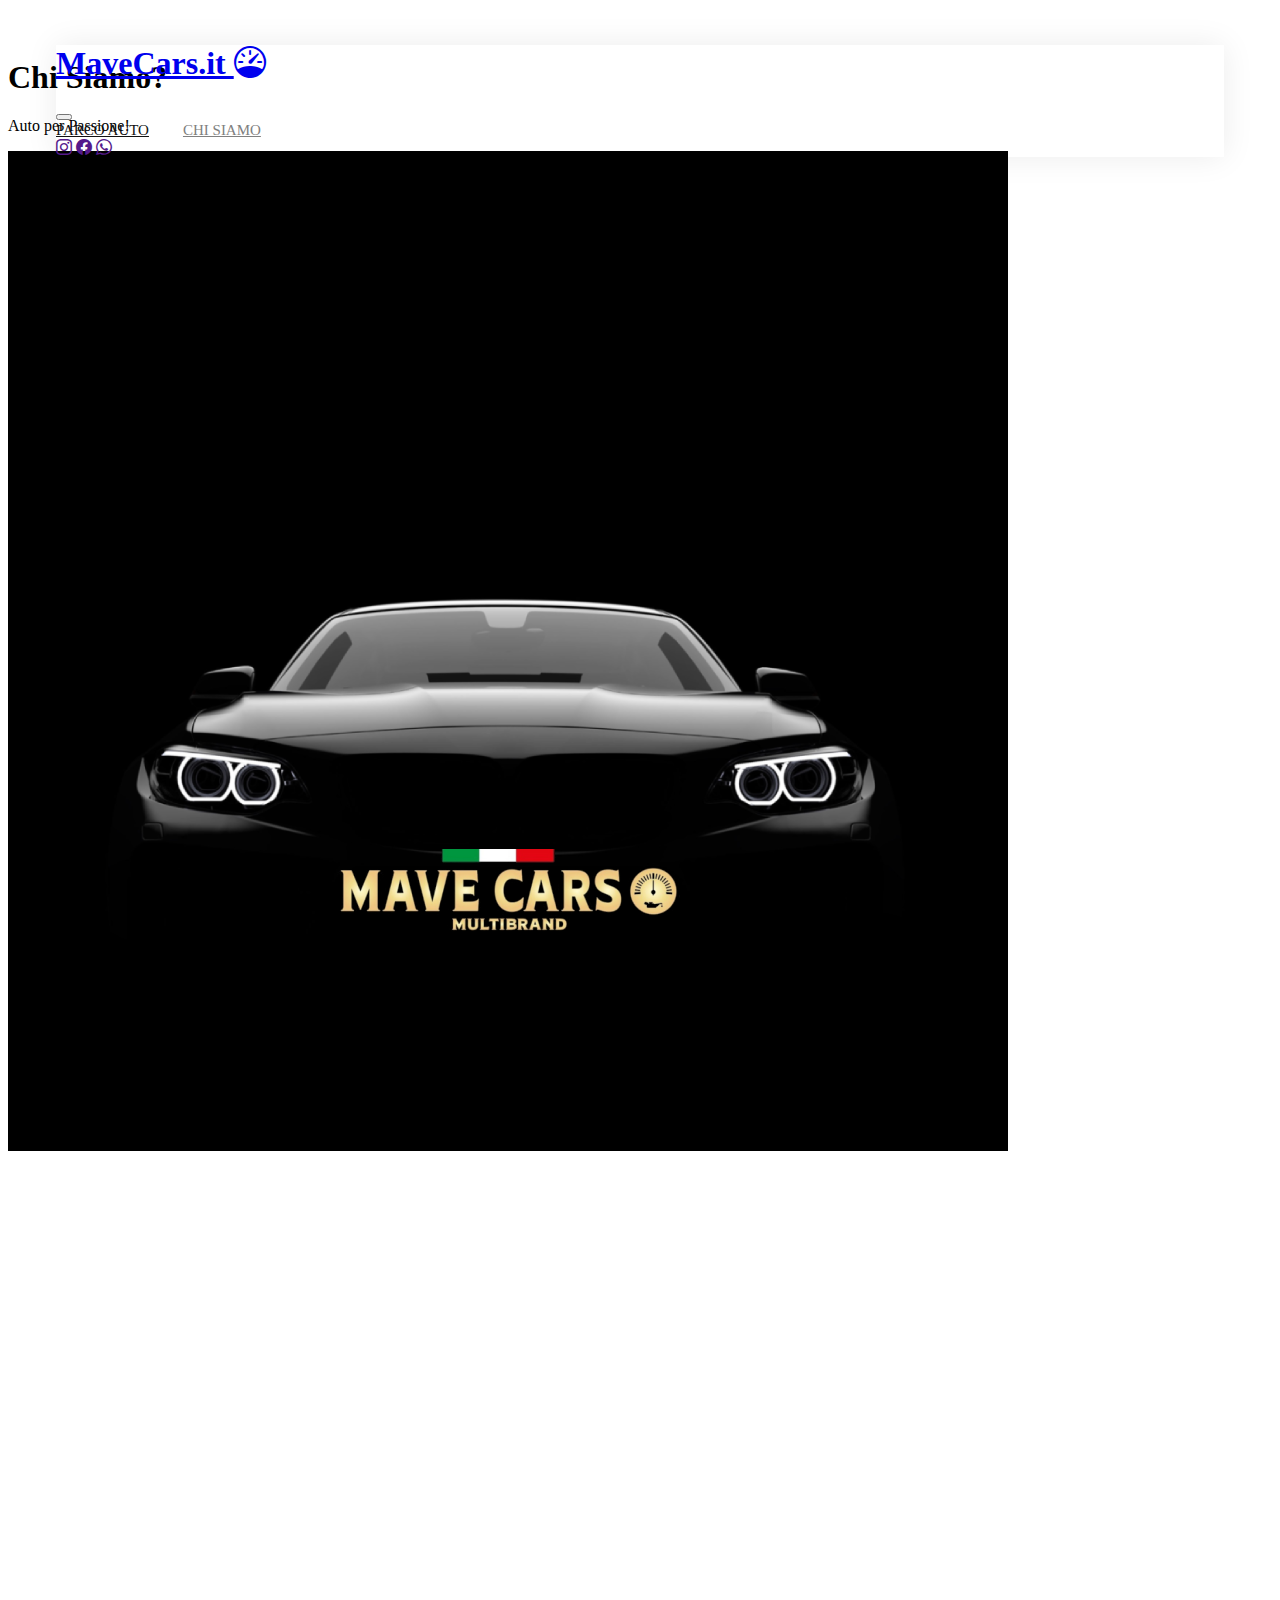
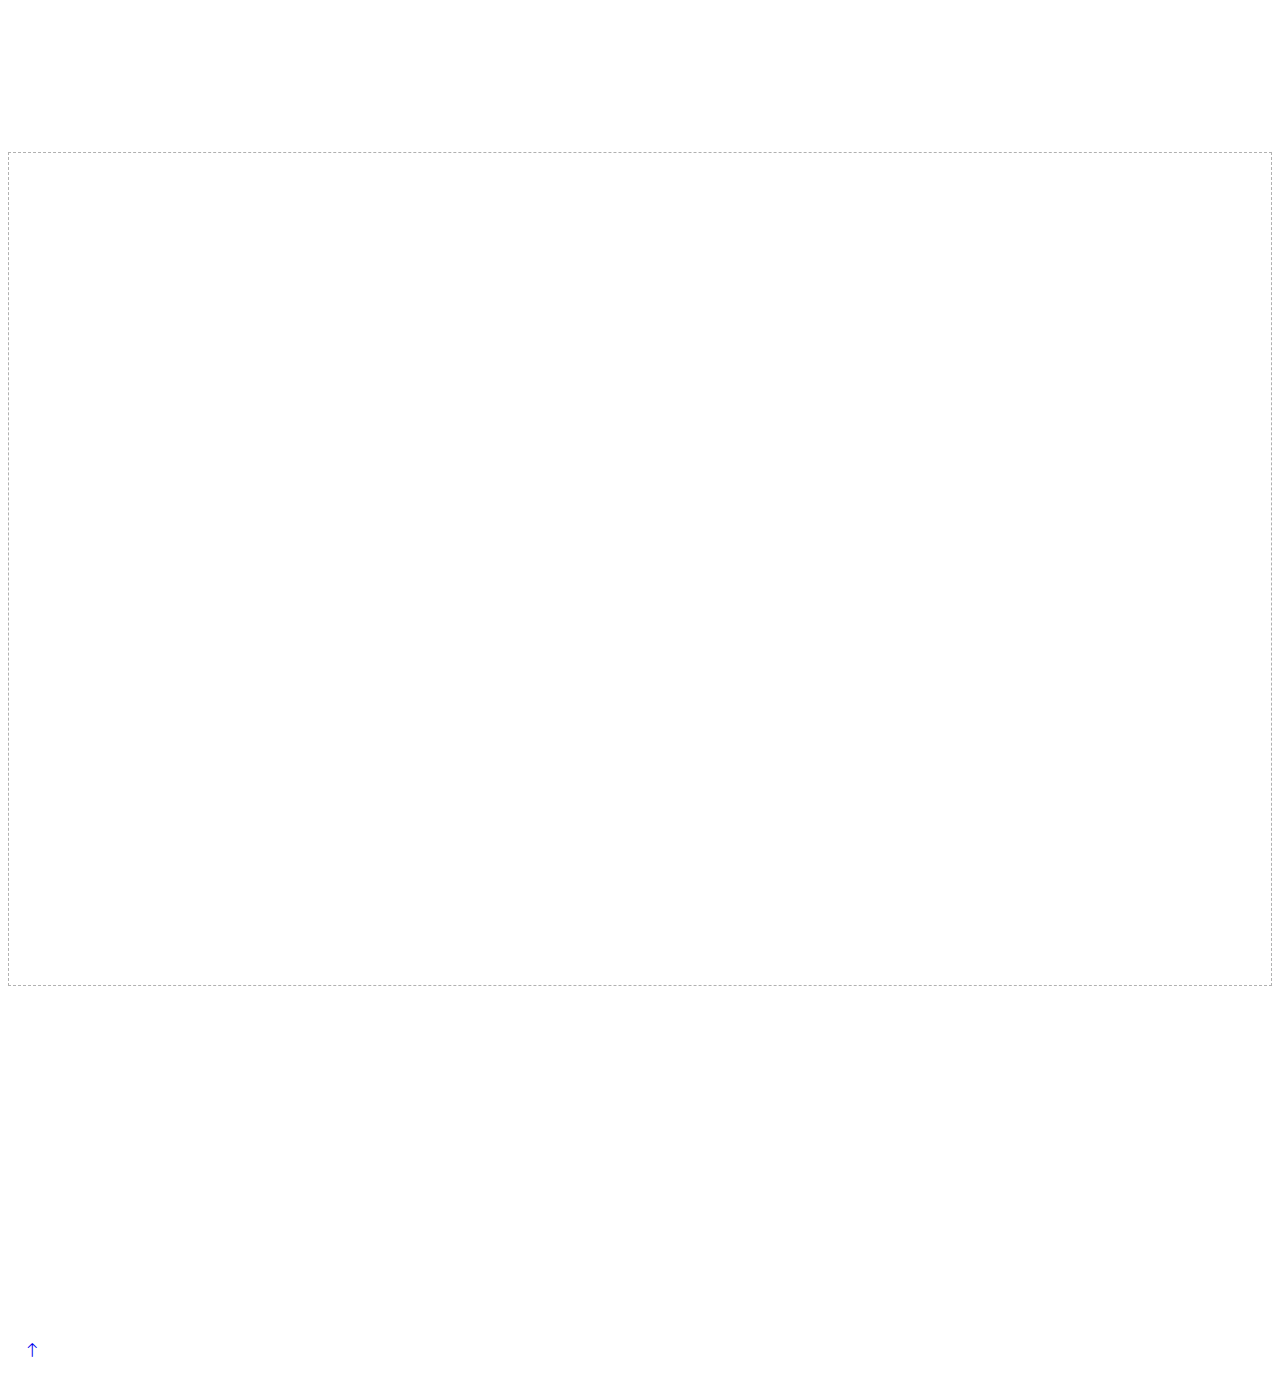
==== about.html @ 1a57e543 "Add files via upload" ====
<!DOCTYPE html>
<html lang="en">

<head>
    <meta charset="utf-8">
    <title>MaveCars.it</title>
    <meta content="width=device-width, initial-scale=1.0" name="viewport">
    <meta content="" name="keywords">
    <meta content="" name="description">

    <!-- Favicon -->
    <link href="img/favicon.ico" rel="icon">

    <!-- Google Web Fonts -->
    <link rel="preconnect" href="https://fonts.googleapis.com">
    <link rel="preconnect" href="https://fonts.gstatic.com" crossorigin>
    <link href="https://fonts.googleapis.com/css2?family=Heebo:wght@400;500;600&family=Inter:wght@700;800&display=swap" rel="stylesheet">
    
    <!-- Icon Font Stylesheet -->
    <link href="https://cdnjs.cloudflare.com/ajax/libs/font-awesome/5.10.0/css/all.min.css" rel="stylesheet">
    <link href="https://cdn.jsdelivr.net/npm/bootstrap-icons@1.4.1/font/bootstrap-icons.css" rel="stylesheet">

    <!-- Libraries Stylesheet -->
    <link href="lib/animate/animate.min.css" rel="stylesheet">
    <link href="lib/owlcarousel/assets/owl.carousel.min.css" rel="stylesheet">

    <!-- Customized Bootstrap Stylesheet -->
    <link href="https://cdn.jsdelivr.net/npm/bootstrap@5.3.0-alpha3/dist/css/bootstrap.min.css" rel="stylesheet" integrity="sha384-KK94CHFLLe+nY2dmCWGMq91rCGa5gtU4mk92HdvYe+M/SXH301p5ILy+dN9+nJOZ" crossorigin="anonymous">

    <!-- Template Stylesheet -->
    <link href="css/style.css" rel="stylesheet">
</head>

<body>
    <div class="container-xxl bg-white p-0">
        <!-- Navbar Start -->
        <div class="container-fluid nav-bar bg-transparent">
            <nav class="navbar navbar-expand-lg bg-white navbar-light py-0 px-4">
                <a href="index.html" class="navbar-brand d-flex align-items-center text-center">
                    <h1 class="m-0 text-dark">MaveCars.it <i class="bi bi-speedometer"></i></h1> 
                </a>
                <button type="button" class="navbar-toggler" data-bs-toggle="collapse" data-bs-target="#navbarCollapse">
                    <span class="navbar-toggler-icon"></span>
                </button>
                <div class="collapse navbar-collapse" id="navbarCollapse">
                    <div class="navbar-nav ms-auto">
                        <a href="index.html" class="nav-item nav-link">Parco Auto</a>
                        <a href="about.html" class="nav-item nav-link active">Chi Siamo</a>
                    </div>
                    <a href="" class="btn btn-dark me-1 px-3 d-none d-lg-flex"><i class="bi bi-instagram"></i></a>
                    <a href="" class="btn btn-dark me-1 px-3 d-none d-lg-flex"><i class="bi bi-facebook"></i></a>
                    <a href="" class="btn btn-dark me-1 px-3 d-none d-lg-flex"><i class="bi bi-whatsapp"></i></a>
                </div>
            </nav>
        </div>
        <!-- Navbar End -->


        <!-- Header Start -->
        <div class="container-fluid header bg-black p-0">
            <div class="row g-0 align-items-center flex-column-reverse flex-md-row">
                <div class="col-md-6 p-5 mt-lg-5 text-white text-center">
                    <h1 class="display-5 animated fadeIn mb-4 ">Chi Siamo?</h1>
                    <p class="animated fadeIn mb-4 pb-2">Auto per Passione!</p> 
                </div>
                <div class="col-md-6 animated fadeIn">
                    <img class="img-fluid" src="img/carousel-1.png" alt="">
                </div>
            </div>
        </div>
        <!-- Header End -->

        <!-- About Start -->
        <div class="container-xxl py-5">
            <div class="container">
                <div class="row g-5 align-items-center">
                    <div class="col-lg-6 wow fadeIn" data-wow-delay="0.1s">
                        <div class="about-img position-relative overflow-hidden p-5 pe-0">
                            <img class="img-fluid w-100" src="img/jeep.png">
                        </div>
                    </div>
                    <div class="col-lg-6 wow fadeIn" data-wow-delay="0.5s">
                        <h1 class="mb-4">Auto di Qualità Certificate e Garantite</h1>
                        <p class="mb-4">Tempor erat elitr rebum at clita. Diam dolor diam ipsum sit. Aliqu diam amet diam et eos. Clita erat ipsum et lorem et sit, sed stet lorem sit clita duo justo magna dolore erat amet</p>
                        <p><i class="fa fa-check text-primary me-3"></i>Tempor erat elitr rebum at clita</p>
                        <p><i class="fa fa-check text-primary me-3"></i>Aliqu diam amet diam et eos</p>
                        <p><i class="fa fa-check text-primary me-3"></i>Clita duo justo magna dolore erat amet</p>
                        <a class="btn btn-dark py-3 px-5 mt-3" href="">Parco Auto</a>
                    </div>
                </div>
            </div>
        </div>
        <!-- About End -->


        <!-- Call to Action Start -->
        <div class="container-xxl py-5">
            <div class="container">
                <div class="bg-light rounded p-3">
                    <div class="bg-white rounded p-4" style="border: 1px dashed rgba(0, 0, 0, .3)">
                        <div class="row g-5 align-items-center">
                            <div class="col-lg-6 wow fadeIn" data-wow-delay="0.1s">
                                <div class="mt-4">
                                    <h1 class="mt-3">Contattaci per Maggiori Informazioni</h1>
                                    <p>Eirmod sed ipsum dolor sit rebum magna erat. Tempor lorem kasd vero ipsum sit sit diam justo sed vero dolor duo.</p>
                                </div>
                                <a href="" style="border: 1px solid rgba(0, 0, 0, .3)" class="btn btn-light py-3 px-4 me-2"><i class="fa fa-phone-alt me-2"></i>Chiamaci</a>
                                <a href="" class="btn btn-dark py-3 px-4"><i class="fa fa-calendar-alt me-2"></i>Fissa un Appuntamento</a>
                            </div>
                            <div class="col-lg-6 wow fadeIn" data-wow-delay="0.5s">
                                <img class="img-fluid rounded w-100" src="img/call.png" alt="">
                            </div>
                        </div>
                    </div>
                </div>
            </div>
        </div>
        <!-- Call to Action End -->

        <!-- Footer Start -->
        <div class="container-fluid bg-dark text-white-50 footer pt-5 mt-5 wow fadeIn" data-wow-delay="0.1s">
            <div class="container py-5">
                <div class="row g-5">
                    <div class="col-lg-3 col-md-6">
                        <h5 class="text-white mb-4">Contattaci</h5>
                        <p class="mb-2"><i class="fa fa-map-marker-alt me-3"></i>123 Street, New York, USA</p>
                        <p class="mb-2"><i class="fa fa-phone-alt me-3"></i>+012 345 67890</p>
                        <div class="d-flex pt-2">
                            <a href="" class="btn btn-dark me-1 px-3 d-none d-lg-flex"><i class="bi bi-instagram"></i></a>
                            <a href="" class="btn btn-dark me-1 px-3 d-none d-lg-flex"><i class="bi bi-facebook"></i></a>
                            <a href="" class="btn btn-dark me-1 px-3 d-none d-lg-flex"><i class="bi bi-whatsapp"></i></a>        
                        </div>
                    </div>
                    <div class="col-lg-3 col-md-6">
                        <h5 class="text-white mb-4">Menu</h5>
                        <a class="btn btn-link text-white-50" href="../../../../index.html">Parco Auto</a>
                        <a class="btn btn-link text-white-50" href="../../../../about.html">Chi Siamo</a>
                        <a class="btn btn-link text-white-50" href="tel:+393515301697">Contattaci</a>
                    </div>
                </div>
            </div>
            <div class="container">
                <div class="copyright">
                    <div class="row">
                        <div class="col-md-6 text-center text-md-start mb-3 mb-md-0">
                            Copyright &copy;<script data-cfasync="false" src="/cdn-cgi/scripts/5c5dd728/cloudflare-static/email-decode.min.js"></script><script>document.write(new Date().getFullYear());</script> All rights reserved | powered by <a href="https://tundrasoftware.it" target="_blank" >tundrasoftware.it</a>
                        </div>
                    </div>
                </div>
            </div>
        </div>
        <!-- Footer End -->


        <!-- Back to Top -->
        <a href="#" class="btn btn-lg btn-dark btn-lg-square back-to-top"><i class="bi bi-arrow-up"></i></a>
    </div>

    <!-- JavaScript Libraries -->
    <script src="https://code.jquery.com/jquery-3.4.1.min.js"></script>
    <script src="https://cdn.jsdelivr.net/npm/bootstrap@5.0.0/dist/js/bootstrap.bundle.min.js"></script>
    <script src="lib/wow/wow.min.js"></script>
    <script src="lib/easing/easing.min.js"></script>
    <script src="lib/waypoints/waypoints.min.js"></script>
    <script src="lib/owlcarousel/owl.carousel.min.js"></script>

    <!-- Template Javascript -->
    <script src="js/main.js"></script>
</body>

</html>
---- css/style.css ----
/********** Template CSS **********/
:root {
    --primary: #00B98E;
    --secondary: #FF6922;
    --light: gray;
    --dark: #111;
    --bianco:#d7d7d7;
}

input{
    display: none;
}

.tag{
    font-size: 20px;
    margin: 1.5em 0px;
    padding: 5px 25px;
    border-radius: 50px;
    display: inline-block;
    cursor: pointer;
    background: #efefef;
    text-decoration: none;
    color: black;
    border: 1px solid #ccc;
}


/*** Spinner ***/
#spinner {
    opacity: 0;
    visibility: hidden;
    transition: opacity .5s ease-out, visibility 0s linear .5s;
    z-index: 99999;
}

#spinner.show {
    transition: opacity .5s ease-out, visibility 0s linear 0s;
    visibility: visible;
    opacity: 1;
}


/*** Button ***/
.btn {
    transition: .5s;
}

.btn.btn-primary,
.btn.btn-secondary {
    color: #FFFFFF;
}

.btn-square {
    width: 38px;
    height: 38px;
}

.btn-sm-square {
    width: 32px;
    height: 32px;
}

.btn-lg-square {
    width: 48px;
    height: 48px;
}

.btn-square,
.btn-sm-square,
.btn-lg-square {
    padding: 0;
    display: flex;
    align-items: center;
    justify-content: center;
    font-weight: normal;
    border-radius: 50px;
}


/*** Navbar ***/
.nav-bar {
    position: relative;
    margin-top: 45px;
    padding: 0 3rem;
    transition: .5s;
    z-index: 9999;
}

.nav-bar.sticky-top {
    position: sticky;
    padding: 0;
    z-index: 9999;
}

.navbar {
    box-shadow: 0 0 30px rgba(0, 0, 0, .08);
}

.navbar .dropdown-toggle::after {
    border: none;
    content: "\f107";
    font-family: "Font Awesome 5 Free";
    font-weight: 900;
    vertical-align: middle;
    margin-left: 5px;
    transition: .5s;
}

.navbar .dropdown-toggle[aria-expanded=true]::after {
    transform: rotate(-180deg);
}

.navbar-light .navbar-nav .nav-link {
    margin-right: 30px;
    padding: 25px 0;
    color: #FFFFFF;
    font-size: 15px;
    text-transform: uppercase;
    outline: none;
}

.navbar-light .navbar-nav .nav-link:hover,
.navbar-light .navbar-nav .nav-link.active {
    color: var(--light);
}

@media (max-width: 991.98px) {
    .nav-bar {
        margin: 0;
        padding: 0;
    }

    .navbar-light .navbar-nav .nav-link  {
        margin-right: 0;
        padding: 10px 0;
    }

    .navbar-light .navbar-nav {
        border-top: 1px solid #EEEEEE;
    }
}

.navbar-light .navbar-brand {
    height: 75px;
}

.navbar-light .navbar-nav .nav-link {
    color: var(--dark);
    font-weight: 500;
}

@media (min-width: 992px) {
    .navbar .nav-item .dropdown-menu {
        display: block;
        top: 100%;
        margin-top: 0;
        transform: rotateX(-75deg);
        transform-origin: 0% 0%;
        opacity: 0;
        visibility: hidden;
        transition: .5s;
        
    }

    .navbar .nav-item:hover .dropdown-menu {
        transform: rotateX(0deg);
        visibility: visible;
        transition: .5s;
        opacity: 1;
    }
}


/*** Header ***/
@media (min-width: 992px) {
    .header {
        margin-top: -120px;
    }
}

.header-carousel .owl-nav {
    position: absolute;
    top: 50%;
    left: -25px;
    transform: translateY(-50%);
    display: flex;
    flex-direction: column;
}

.header-carousel .owl-nav .owl-prev,
.header-carousel .owl-nav .owl-next {
    margin: 7px 0;
    width: 50px;
    height: 50px;
    display: flex;
    align-items: center;
    justify-content: center;
    color: #FFFFFF;
    background: var(--dark);
    border-radius: 40px;
    font-size: 20px;
    transition: .5s;
}

.header-carousel .owl-nav .owl-prev:hover,
.header-carousel .owl-nav .owl-next:hover {
    background: var(--dark) ; 
}

@media (max-width: 768px) {
    .header-carousel .owl-nav {
        left: 25px;
    }
}

.breadcrumb-item + .breadcrumb-item::before {
    color: #DDDDDD;
}


/*** Icon ***/
.icon {
    padding: 15px;
    display: inline-flex;
    align-items: center;
    justify-content: center;
    background: #FFFFFF !important;
    border-radius: 50px;
    border: 1px dashed var(--dark) !important;
}


/*** About ***/
.about-img img {
    position: relative;
    z-index: 2;
}

.about-img::before {
    position: absolute;
    content: "";
    top: 0;
    left: -50%;
    width: 100%;
    height: 100%;
    background: var(--bianco);
    transform: skew(20deg);
    z-index: 1;
}


/*** Category ***/
.cat-item div {
    background: #FFFFFF;
    border: 1px dashed rgba(0, 0, 0, 1);
    transition: .5s;
}

.cat-item:hover div {
    background: var(--dark);
    border-color: transparent;
}

.cat-item div * {
    transition: .5s;
}

.cat-item:hover div * {
    color: #FFFFFF !important;
}


/*** Property List ***/
.nav-pills .nav-item .btn {
    color: var(--dark);
}

.nav-pills .nav-item .btn:hover,
.nav-pills .nav-item .btn.active {
    color: #FFFFFF;
}

.property-item {
    box-shadow: 0 0 30px rgba(0, 0, 0, .08);
}

.property-item img {
    transition: .5s;
}

.property-item:hover img {
    transform: scale(1.1);
}

.property-item .border-top {
    border-top: 1px dashed rgba(0, 0, 0, 1) !important;
}

.property-item .border-end {
    border-right: 1px dashed rgba(0, 0, 0, 1) !important;
}


/*** Team ***/
.team-item {
    box-shadow: 0 0 30px rgba(0, 0, 0, .08);
    transition: .5s;
}

.team-item .btn {
    color: var(--primary);
    background: #FFFFFF;
    box-shadow: 0 0 30px rgba(0, 0, 0, .15);
}

.team-item .btn:hover {
    color: #FFFFFF;
    background: var(--primary);
}

.team-item:hover {
    border-color: var(--secondary) !important;
}

.team-item:hover .bg-primary {
    background: var(--secondary) !important;
}

.team-item:hover .bg-primary i {
    color: var(--secondary) !important;
}


/*** Testimonial ***/
.testimonial-carousel {
    padding-left: 1.5rem;
    padding-right: 1.5rem;
}

@media (min-width: 576px) {
    .testimonial-carousel {
        padding-left: 4rem;
        padding-right: 4rem;
    }
}

.testimonial-carousel .testimonial-item .border {
    border: 1px dashed rgba(0, 0, 0, 1) !important;
}

.testimonial-carousel .owl-nav {
    position: absolute;
    width: 100%;
    height: 40px;
    top: calc(50% - 20px);
    left: 0;
    display: flex;
    justify-content: space-between;
    z-index: 1;
}

.testimonial-carousel .owl-nav .owl-prev,
.testimonial-carousel .owl-nav .owl-next {
    position: relative;
    width: 40px;
    height: 40px;
    display: flex;
    align-items: center;
    justify-content: center;
    color: #FFFFFF;
    background: var(--dark);
    border-radius: 40px;
    font-size: 20px;
    transition: .5s;
}

.testimonial-carousel .owl-nav .owl-prev:hover,
.testimonial-carousel .owl-nav .owl-next:hover {
    background: var(--dark);
}


/*** Footer ***/
.footer .btn.btn-social {
    margin-right: 5px;
    width: 35px;
    height: 35px;
    display: flex;
    align-items: center;
    justify-content: center;
    color: var(--light);
    border: 1px solid rgba(255,255,255,0.5);
    border-radius: 35px;
    transition: .3s;
}

.footer .btn.btn-social:hover {
    color: var(--primary);
    border-color: var(--light);
}

.footer .btn.btn-link {
    display: block;
    margin-bottom: 5px;
    padding: 0;
    text-align: left;
    font-size: 15px;
    font-weight: normal;
    text-transform: capitalize;
    transition: .3s;
}

.footer .btn.btn-link::before {
    position: relative;
    content: "\f105";
    font-family: "Font Awesome 5 Free";
    font-weight: 900;
    margin-right: 10px;
}

.footer .btn.btn-link:hover {
    letter-spacing: 1px;
    box-shadow: none;
}

.footer .form-control {
    border-color: rgba(255,255,255,0.5);
}

.footer .copyright {
    padding: 25px 0;
    font-size: 15px;
    border-top: 1px solid rgba(256, 256, 256, .1);
}

.footer .copyright a {
    color: var(--light);
}

.footer .footer-menu a {
    margin-right: 15px;
    padding-right: 15px;
    border-right: 1px solid rgba(255, 255, 255, .1);
}

.footer .footer-menu a:last-child {
    margin-right: 0;
    padding-right: 0;
    border-right: none;
}
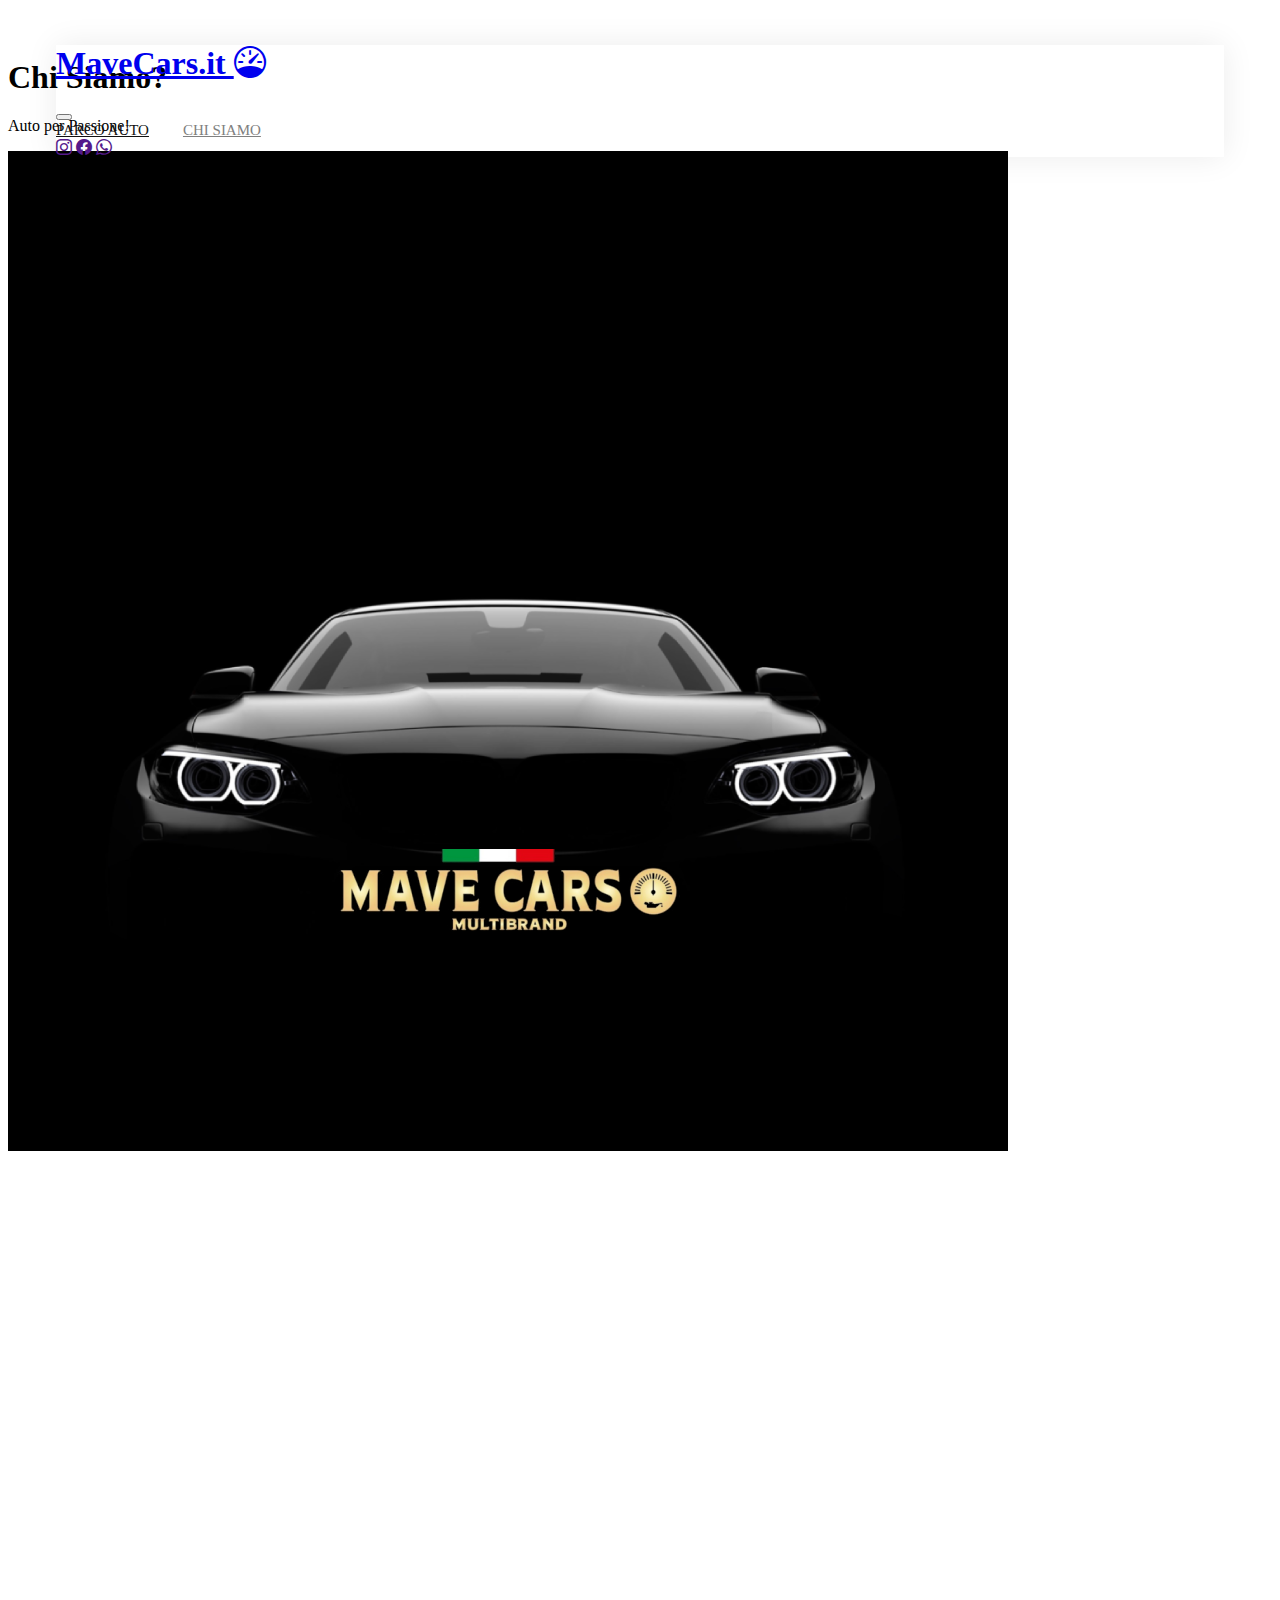
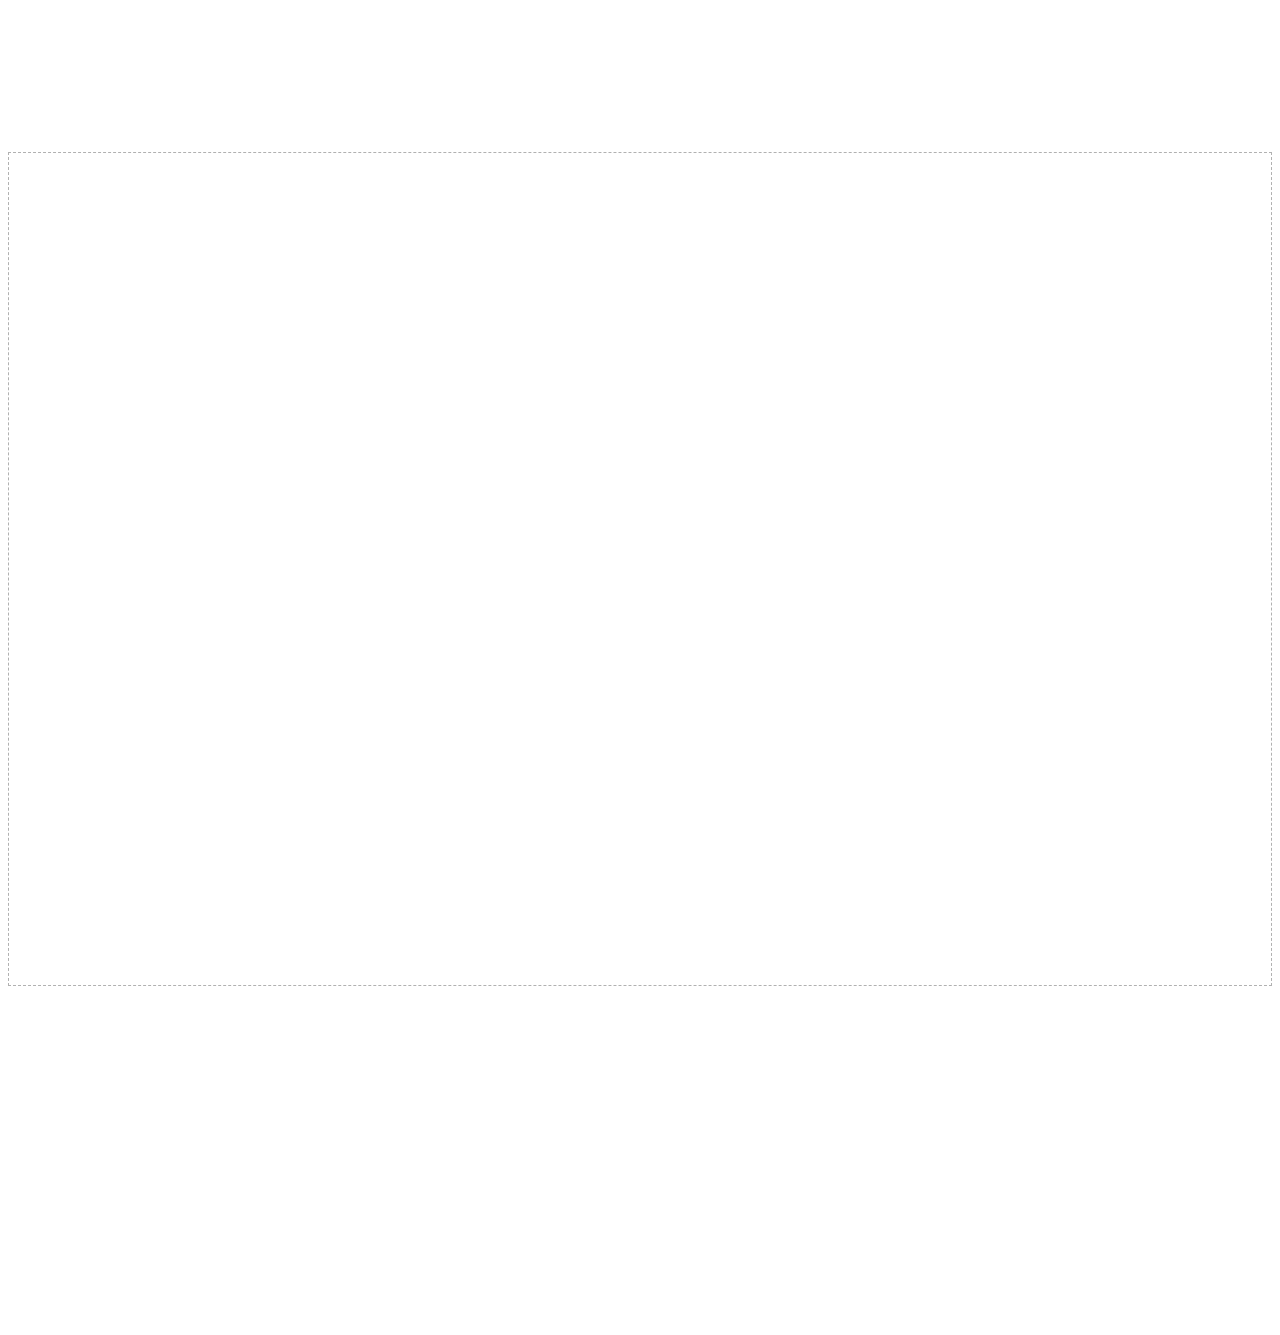
==== commit a533f359: "Add files via upload" ====
--- a/about.html
+++ b/about.html
@@ -32,7 +32,7 @@
 </head>
 
 <body>
-    <div class="container-xxl bg-white p-0">
+    <div class="bg-white p-0">
         <!-- Navbar Start -->
         <div class="container-fluid nav-bar bg-transparent">
             <nav class="navbar navbar-expand-lg bg-white navbar-light py-0 px-4">
@@ -81,11 +81,11 @@
                     </div>
                     <div class="col-lg-6 wow fadeIn" data-wow-delay="0.5s">
                         <h1 class="mb-4">Auto di Qualità Certificate e Garantite</h1>
-                        <p class="mb-4">Tempor erat elitr rebum at clita. Diam dolor diam ipsum sit. Aliqu diam amet diam et eos. Clita erat ipsum et lorem et sit, sed stet lorem sit clita duo justo magna dolore erat amet</p>
-                        <p><i class="fa fa-check text-primary me-3"></i>Tempor erat elitr rebum at clita</p>
-                        <p><i class="fa fa-check text-primary me-3"></i>Aliqu diam amet diam et eos</p>
-                        <p><i class="fa fa-check text-primary me-3"></i>Clita duo justo magna dolore erat amet</p>
-                        <a class="btn btn-dark py-3 px-5 mt-3" href="">Parco Auto</a>
+                        <p class="mb-4">Da noi la qualità e la professionalità sono il verbo di ogni giornata lavorativa. Il rispetto del cliente e dell'auto vengono sempre al primo posto</p>
+                        <p><i class="fa fa-check text-primary me-3"></i>Consegna dell'auto in 24h</p>
+                        <p><i class="fa fa-check text-primary me-3"></i>Massima serietà</p>
+                        <p><i class="fa fa-check text-primary me-3"></i>Lo facciamo con Passione</p>
+                        <a class="btn btn-dark py-3 px-5 mt-3" href="index.html">Parco Auto</a>
                     </div>
                 </div>
             </div>
@@ -102,7 +102,7 @@
                             <div class="col-lg-6 wow fadeIn" data-wow-delay="0.1s">
                                 <div class="mt-4">
                                     <h1 class="mt-3">Contattaci per Maggiori Informazioni</h1>
-                                    <p>Eirmod sed ipsum dolor sit rebum magna erat. Tempor lorem kasd vero ipsum sit sit diam justo sed vero dolor duo.</p>
+                                    <p>Fissa un colloquio conoscitivo con noi, per discutere della Tua auto.</p>
                                 </div>
                                 <a href="" style="border: 1px solid rgba(0, 0, 0, .3)" class="btn btn-light py-3 px-4 me-2"><i class="fa fa-phone-alt me-2"></i>Chiamaci</a>
                                 <a href="" class="btn btn-dark py-3 px-4"><i class="fa fa-calendar-alt me-2"></i>Fissa un Appuntamento</a>
@@ -123,8 +123,8 @@
                 <div class="row g-5">
                     <div class="col-lg-3 col-md-6">
                         <h5 class="text-white mb-4">Contattaci</h5>
-                        <p class="mb-2"><i class="fa fa-map-marker-alt me-3"></i>123 Street, New York, USA</p>
-                        <p class="mb-2"><i class="fa fa-phone-alt me-3"></i>+012 345 67890</p>
+                        <p class="mb-2"><i class="fa fa-map-marker-alt me-3"></i>Via Mancone, 37, Lusciano</p>
+                        <p class="mb-2"><i class="fa fa-phone-alt me-3"></i>+39 3515301697</p>
                         <div class="d-flex pt-2">
                             <a href="" class="btn btn-dark me-1 px-3 d-none d-lg-flex"><i class="bi bi-instagram"></i></a>
                             <a href="" class="btn btn-dark me-1 px-3 d-none d-lg-flex"><i class="bi bi-facebook"></i></a>
@@ -152,8 +152,6 @@
         <!-- Footer End -->
 
 
-        <!-- Back to Top -->
-        <a href="#" class="btn btn-lg btn-dark btn-lg-square back-to-top"><i class="bi bi-arrow-up"></i></a>
     </div>
 
     <!-- JavaScript Libraries -->
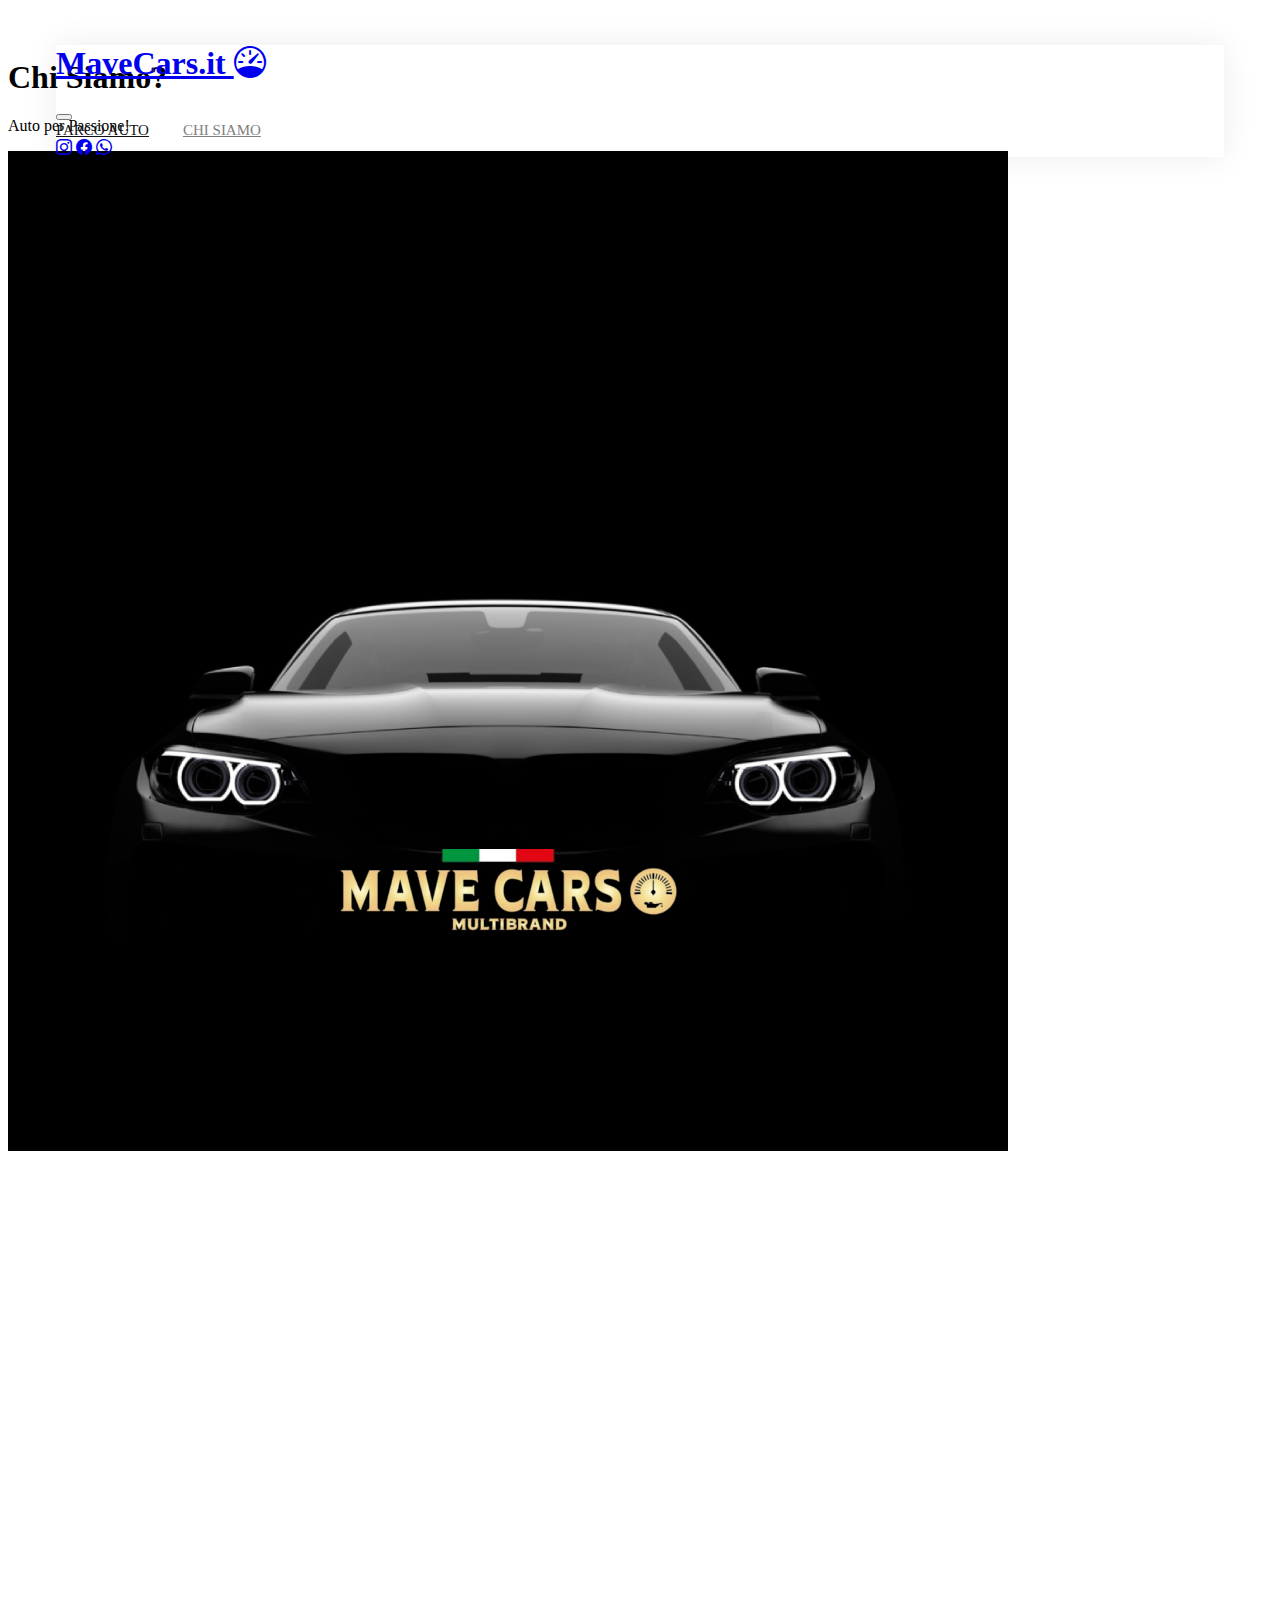
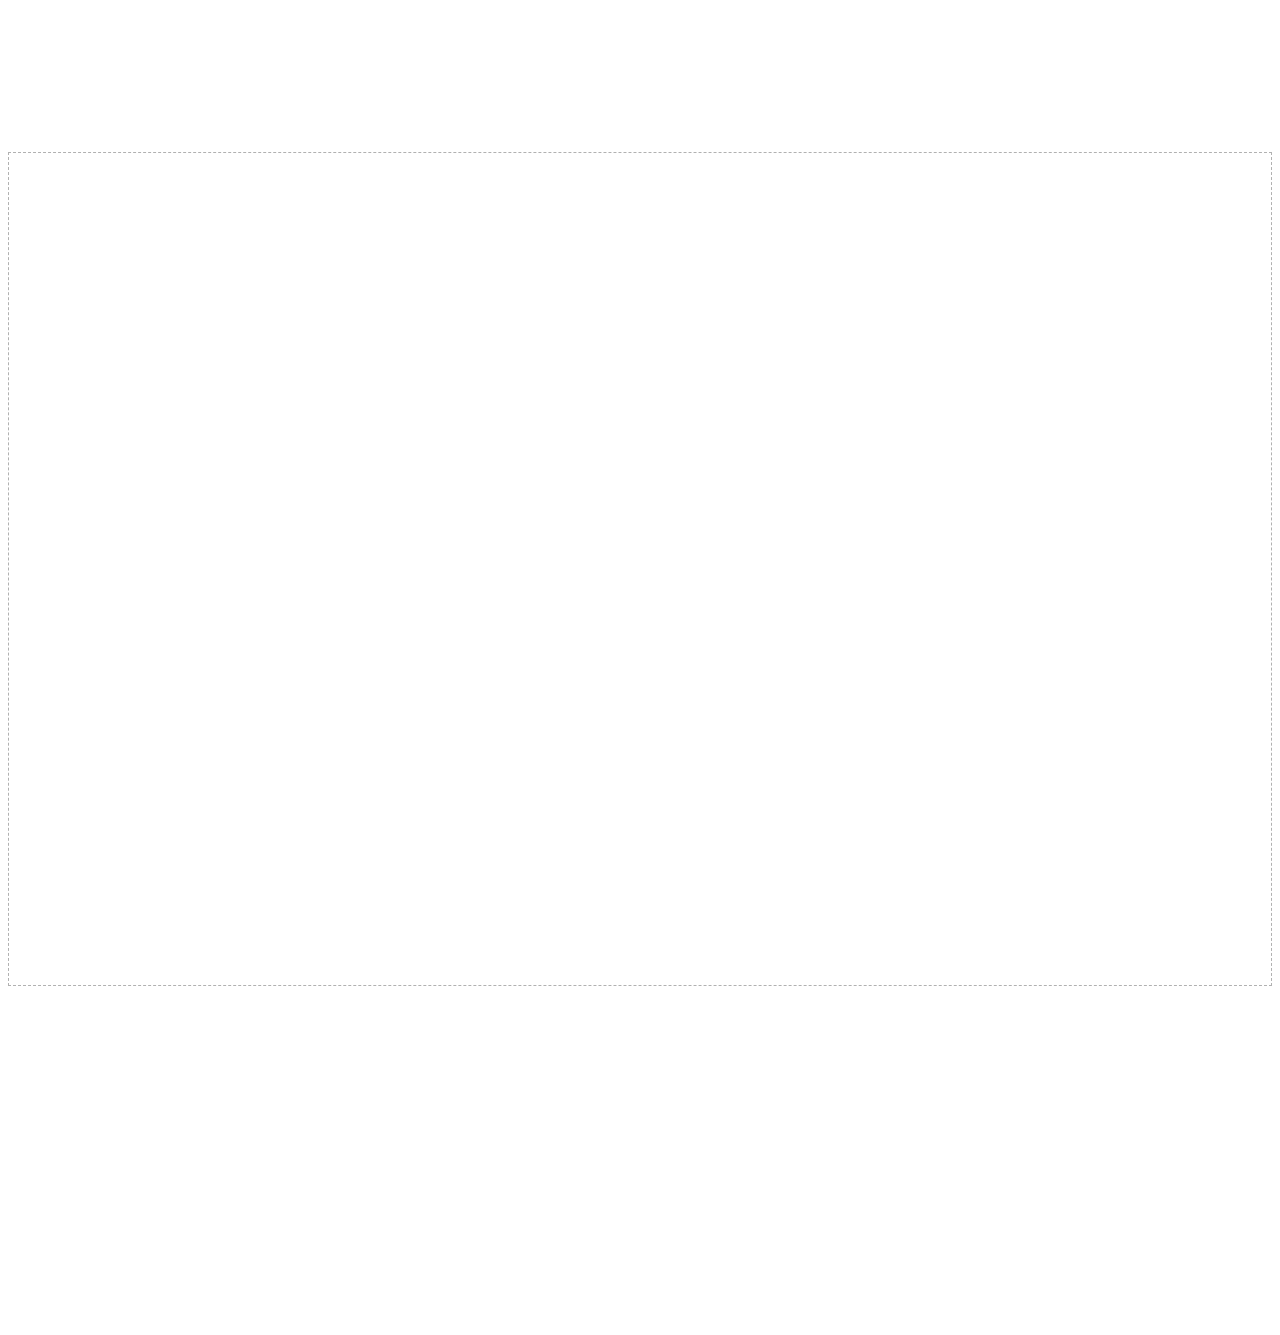
==== commit 1e7b64bb: "Add files via upload" ====
--- a/about.html
+++ b/about.html
@@ -47,9 +47,9 @@
                         <a href="index.html" class="nav-item nav-link">Parco Auto</a>
                         <a href="about.html" class="nav-item nav-link active">Chi Siamo</a>
                     </div>
-                    <a href="" class="btn btn-dark me-1 px-3 d-none d-lg-flex"><i class="bi bi-instagram"></i></a>
-                    <a href="" class="btn btn-dark me-1 px-3 d-none d-lg-flex"><i class="bi bi-facebook"></i></a>
-                    <a href="" class="btn btn-dark me-1 px-3 d-none d-lg-flex"><i class="bi bi-whatsapp"></i></a>
+                    <a target="_blank" href="https://instagram.com/mavecars_?igshid=YmMyMTA2M2Y=" class="btn btn-dark me-1 px-3 d-none d-lg-flex"><i class="bi bi-instagram"></i></a>
+                            <a target="_blank" href="https://www.facebook.com/profile.php?id=100090369260195" class="btn btn-dark me-1 px-3 d-none d-lg-flex"><i class="bi bi-facebook"></i></a>
+                            <a target="_blank" href=" https://wa.me/3515301697?text=Salve%20,sono%20interessato%20all'auto.%20Posso%20avere%20più%20info?" class="btn btn-dark me-1 px-3 d-none d-lg-flex"><i class="bi bi-whatsapp"></i></a>
                 </div>
             </nav>
         </div>
@@ -104,8 +104,8 @@
                                     <h1 class="mt-3">Contattaci per Maggiori Informazioni</h1>
                                     <p>Fissa un colloquio conoscitivo con noi, per discutere della Tua auto.</p>
                                 </div>
-                                <a href="" style="border: 1px solid rgba(0, 0, 0, .3)" class="btn btn-light py-3 px-4 me-2"><i class="fa fa-phone-alt me-2"></i>Chiamaci</a>
-                                <a href="" class="btn btn-dark py-3 px-4"><i class="fa fa-calendar-alt me-2"></i>Fissa un Appuntamento</a>
+                                <a href="tel:+393515301697" style="border: 1px solid rgba(0, 0, 0, .3)" class="btn btn-light py-3 px-4 me-2"><i class="fa fa-phone-alt me-2"></i>Chiamaci</a>
+                                <a href="https://wa.me/3515301697?text=Salve%20,vorrei%20fissare%20in'appuntamento%20con%20voi." class="btn btn-dark py-3 px-4"><i class="fa fa-calendar-alt me-2"></i>Fissa un Appuntamento</a>
                             </div>
                             <div class="col-lg-6 wow fadeIn" data-wow-delay="0.5s">
                                 <img class="img-fluid rounded w-100" src="img/call.png" alt="">
@@ -126,9 +126,9 @@
                         <p class="mb-2"><i class="fa fa-map-marker-alt me-3"></i>Via Mancone, 37, Lusciano</p>
                         <p class="mb-2"><i class="fa fa-phone-alt me-3"></i>+39 3515301697</p>
                         <div class="d-flex pt-2">
-                            <a href="" class="btn btn-dark me-1 px-3 d-none d-lg-flex"><i class="bi bi-instagram"></i></a>
-                            <a href="" class="btn btn-dark me-1 px-3 d-none d-lg-flex"><i class="bi bi-facebook"></i></a>
-                            <a href="" class="btn btn-dark me-1 px-3 d-none d-lg-flex"><i class="bi bi-whatsapp"></i></a>        
+                            <a target="_blank" href="https://instagram.com/mavecars_?igshid=YmMyMTA2M2Y=" class="btn btn-dark me-1 px-3 d-none d-lg-flex"><i class="bi bi-instagram"></i></a>
+                            <a target="_blank" href="https://www.facebook.com/profile.php?id=100090369260195" class="btn btn-dark me-1 px-3 d-none d-lg-flex"><i class="bi bi-facebook"></i></a>
+                            <a target="_blank" href=" https://wa.me/3515301697?text=Salve%20,sono%20interessato%20all'auto.%20Posso%20avere%20più%20info?" class="btn btn-dark me-1 px-3 d-none d-lg-flex"><i class="bi bi-whatsapp"></i></a>       
                         </div>
                     </div>
                     <div class="col-lg-3 col-md-6">
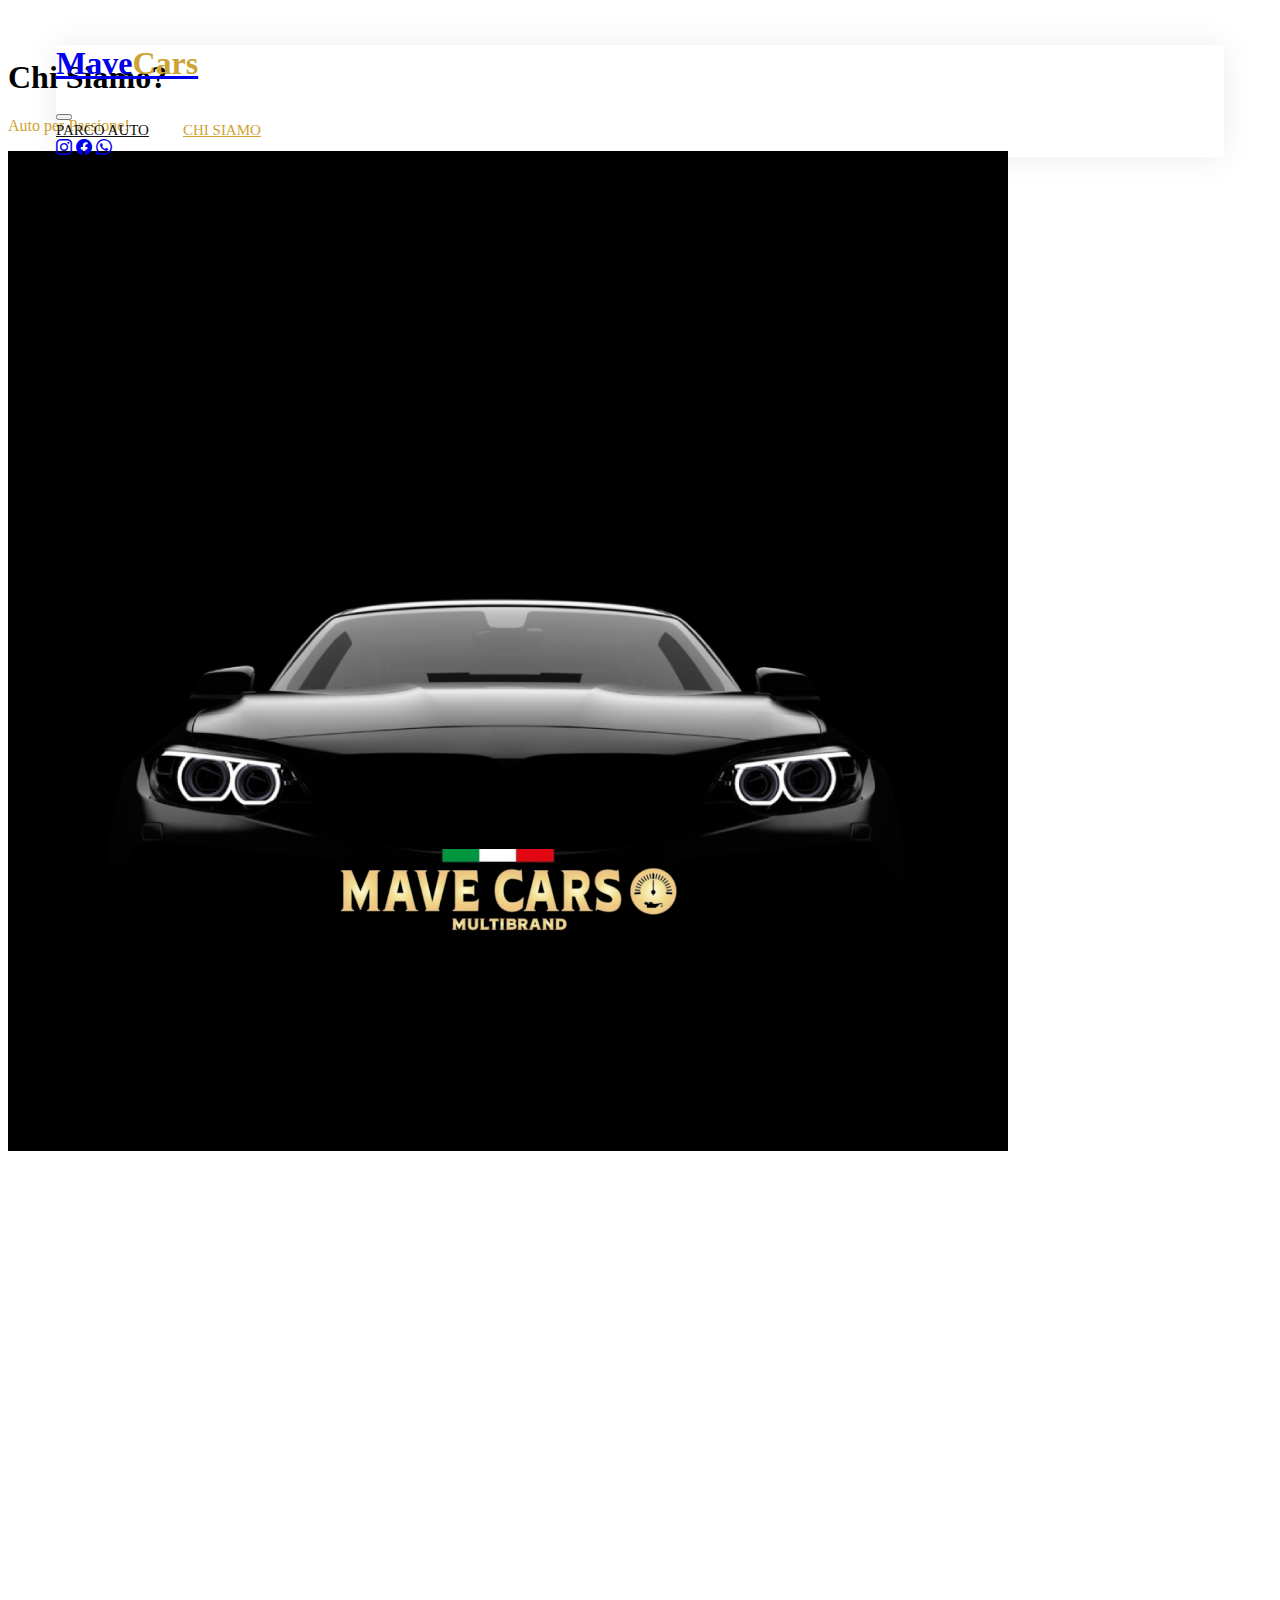
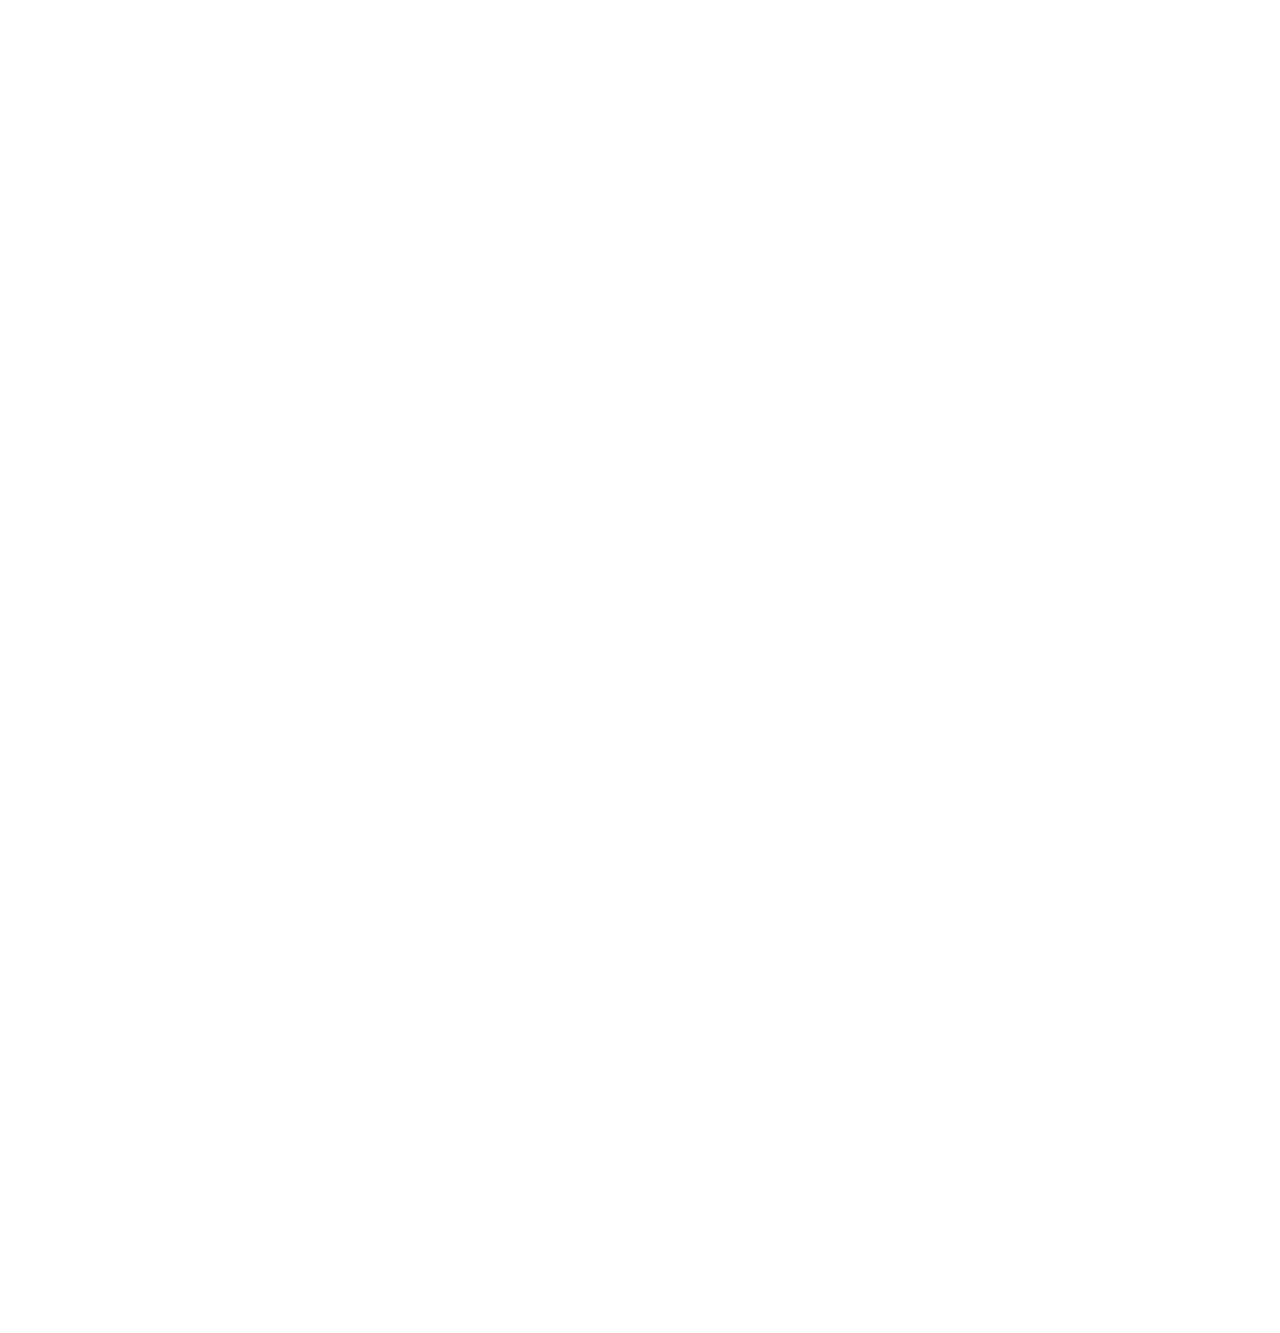
==== commit 4cc4e735: "Add files via upload" ====
--- a/about.html
+++ b/about.html
@@ -37,7 +37,7 @@
         <div class="container-fluid nav-bar bg-transparent">
             <nav class="navbar navbar-expand-lg bg-white navbar-light py-0 px-4">
                 <a href="index.html" class="navbar-brand d-flex align-items-center text-center">
-                    <h1 class="m-0 text-dark">MaveCars.it <i class="bi bi-speedometer"></i></h1> 
+                    <h1 class="m-0 text-dark">Mave<span style="color: #cda434;">Cars</span></h1> 
                 </a>
                 <button type="button" class="navbar-toggler" data-bs-toggle="collapse" data-bs-target="#navbarCollapse">
                     <span class="navbar-toggler-icon"></span>
@@ -48,8 +48,8 @@
                         <a href="about.html" class="nav-item nav-link active">Chi Siamo</a>
                     </div>
                     <a target="_blank" href="https://instagram.com/mavecars_?igshid=YmMyMTA2M2Y=" class="btn btn-dark me-1 px-3 d-none d-lg-flex"><i class="bi bi-instagram"></i></a>
-                            <a target="_blank" href="https://www.facebook.com/profile.php?id=100090369260195" class="btn btn-dark me-1 px-3 d-none d-lg-flex"><i class="bi bi-facebook"></i></a>
-                            <a target="_blank" href=" https://wa.me/3515301697?text=Salve%20,sono%20interessato%20all'auto.%20Posso%20avere%20più%20info?" class="btn btn-dark me-1 px-3 d-none d-lg-flex"><i class="bi bi-whatsapp"></i></a>
+                    <a target="_blank" href="https://www.facebook.com/profile.php?id=100090369260195" class="btn btn-dark me-1 px-3 d-none d-lg-flex"><i class="bi bi-facebook"></i></a>
+                    <a target="_blank" href=" https://wa.me/3515301697?text=Salve%20,sono%20interessato%20all'auto.%20Posso%20avere%20più%20info?" class="btn btn-dark me-1 px-3 d-none d-lg-flex"><i class="bi bi-whatsapp"></i></a>
                 </div>
             </nav>
         </div>
@@ -61,7 +61,7 @@
             <div class="row g-0 align-items-center flex-column-reverse flex-md-row">
                 <div class="col-md-6 p-5 mt-lg-5 text-white text-center">
                     <h1 class="display-5 animated fadeIn mb-4 ">Chi Siamo?</h1>
-                    <p class="animated fadeIn mb-4 pb-2">Auto per Passione!</p> 
+                    <p class="animated fadeIn mb-4 pb-2" style="color: #cda434;">Auto per Passione!</p> 
                 </div>
                 <div class="col-md-6 animated fadeIn">
                     <img class="img-fluid" src="img/carousel-1.png" alt="">
@@ -97,7 +97,7 @@
         <div class="container-xxl py-5">
             <div class="container">
                 <div class="bg-light rounded p-3">
-                    <div class="bg-white rounded p-4" style="border: 1px dashed rgba(0, 0, 0, .3)">
+                    <div class="bg-white rounded p-4">
                         <div class="row g-5 align-items-center">
                             <div class="col-lg-6 wow fadeIn" data-wow-delay="0.1s">
                                 <div class="mt-4">
--- a/css/style.css
+++ b/css/style.css
@@ -121,7 +121,7 @@
 
 .navbar-light .navbar-nav .nav-link:hover,
 .navbar-light .navbar-nav .nav-link.active {
-    color: var(--light);
+    color: #cda434;
 }
 
 @media (max-width: 991.98px) {
@@ -196,7 +196,7 @@
     align-items: center;
     justify-content: center;
     color: #FFFFFF;
-    background: var(--dark);
+    background: #cda434;
     border-radius: 40px;
     font-size: 20px;
     transition: .5s;
@@ -204,7 +204,7 @@
 
 .header-carousel .owl-nav .owl-prev:hover,
 .header-carousel .owl-nav .owl-next:hover {
-    background: var(--dark) ; 
+    background: #cda434 ; 
 }
 
 @media (max-width: 768px) {
@@ -220,13 +220,14 @@
 
 /*** Icon ***/
 .icon {
-    padding: 15px;
     display: inline-flex;
     align-items: center;
     justify-content: center;
     background: #FFFFFF !important;
-    border-radius: 50px;
-    border: 1px dashed var(--dark) !important;
+    scale: 1;
+}
+.icon:hover {
+    scale: 1.2;
 }
 
 
@@ -252,13 +253,11 @@
 /*** Category ***/
 .cat-item div {
     background: #FFFFFF;
-    border: 1px dashed rgba(0, 0, 0, 1);
     transition: .5s;
 }
 
 .cat-item:hover div {
-    background: var(--dark);
-    border-color: transparent;
+    border-color: black;
 }
 
 .cat-item div * {
@@ -266,7 +265,7 @@
 }
 
 .cat-item:hover div * {
-    color: #FFFFFF !important;
+    color: #FFFFFF ;
 }
 
 
@@ -293,11 +292,11 @@
 }
 
 .property-item .border-top {
-    border-top: 1px dashed rgba(0, 0, 0, 1) !important;
+    border-top: 1px solid rgba(0, 0, 0, 1) !important;
 }
 
 .property-item .border-end {
-    border-right: 1px dashed rgba(0, 0, 0, 1) !important;
+    border-right: 1px Solid rgba(0, 0, 0, 1) !important;
 }
 
 
@@ -342,10 +341,6 @@
         padding-left: 4rem;
         padding-right: 4rem;
     }
-}
-
-.testimonial-carousel .testimonial-item .border {
-    border: 1px dashed rgba(0, 0, 0, 1) !important;
 }
 
 .testimonial-carousel .owl-nav {
@@ -368,7 +363,7 @@
     align-items: center;
     justify-content: center;
     color: #FFFFFF;
-    background: var(--dark);
+    background: #cda434;
     border-radius: 40px;
     font-size: 20px;
     transition: .5s;
